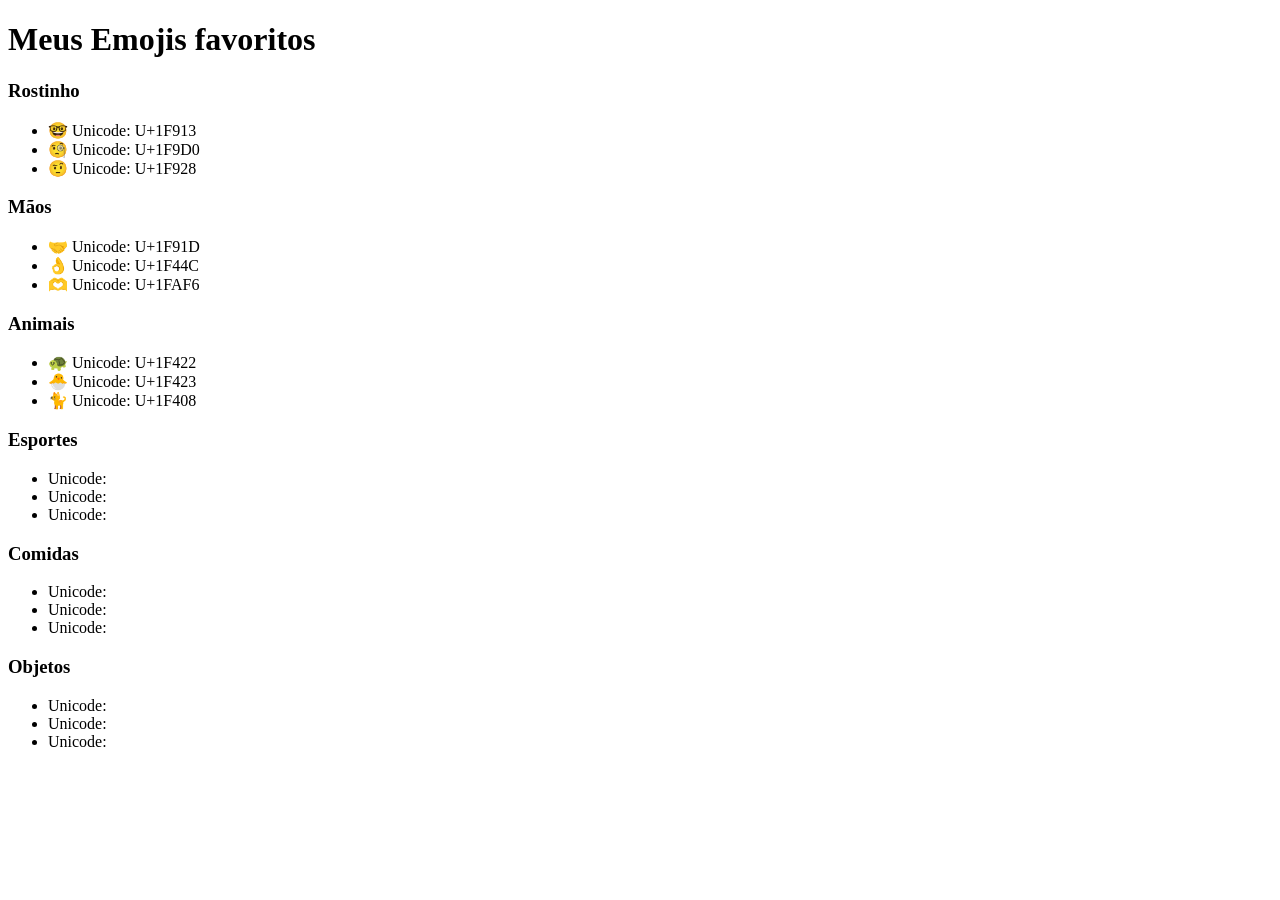
==== Desafios/D-04/index.html @ 46b366ed "treinado" ====
<!DOCTYPE html>
<html lang="en">
<head>
    <meta charset="UTF-8">
    <meta name="viewport" content="width=device-width, initial-scale=1.0">
    <title>Emojis</title>
</head>
<body>
    <h1>Meus Emojis favoritos</h1>
    <h3>Rostinho</h3>
    <ul>
         <li>&#x1F913 Unicode: U+1F913</li>
         <li>&#x1F9D0 Unicode: U+1F9D0</li>
         <li>&#x1F928 Unicode: U+1F928</li>
    </ul>
    <h3>Mãos</h3>
    <ul>
         <li>&#x1F91D Unicode: U+1F91D</li>
         <li>&#x1F44C Unicode: U+1F44C</li>
         <li>&#x1FAF6 Unicode: U+1FAF6</li>
    </ul>
    <h3>Animais</h3>
    <ul>
         <li>&#x1F422 Unicode: U+1F422</li>
         <li>&#x1F423 Unicode: U+1F423</li>
         <li>&#x1F408 Unicode: U+1F408</li>
    </ul>
    <h3>Esportes</h3>
    <ul>
         <li>Unicode:</li>
         <li>Unicode:</li>
         <li>Unicode:</li>
    </ul>
    <h3>Comidas</h3>
    <ul>
         <li>Unicode:</li>
         <li>Unicode:</li>
         <li>Unicode:</li>
    </ul>
    <h3>Objetos</h3>
    <ul>
        <li>Unicode:</li>
        <li>Unicode:</li>
        <li>Unicode:</li>
    </ul>
</body>
</html>
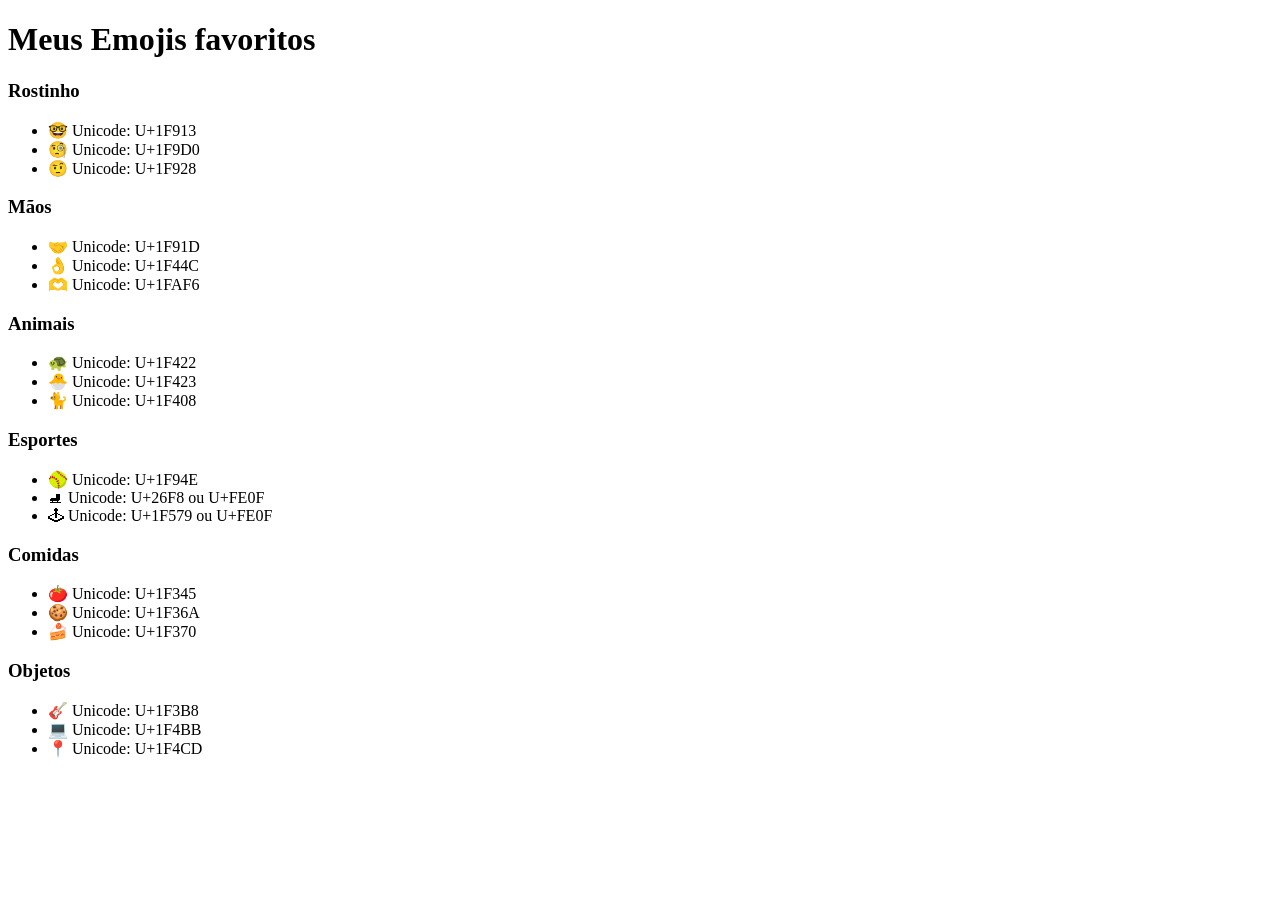
==== commit 10dafc50: "atualizando" ====
--- a/Desafios/D-04/index.html
+++ b/Desafios/D-04/index.html
@@ -8,40 +8,40 @@
 <body>
     <h1>Meus Emojis favoritos</h1>
     <h3>Rostinho</h3>
-    <ul>
-         <li>&#x1F913 Unicode: U+1F913</li>
-         <li>&#x1F9D0 Unicode: U+1F9D0</li>
-         <li>&#x1F928 Unicode: U+1F928</li>
-    </ul>
+      <ul>
+          <li>&#x1F913 Unicode: U+1F913</li>
+          <li>&#x1F9D0 Unicode: U+1F9D0</li>
+          <li>&#x1F928 Unicode: U+1F928</li>
+      </ul>
     <h3>Mãos</h3>
-    <ul>
-         <li>&#x1F91D Unicode: U+1F91D</li>
-         <li>&#x1F44C Unicode: U+1F44C</li>
-         <li>&#x1FAF6 Unicode: U+1FAF6</li>
-    </ul>
+       <ul>
+          <li>&#x1F91D Unicode: U+1F91D</li>
+          <li>&#x1F44C Unicode: U+1F44C</li>
+          <li>&#x1FAF6 Unicode: U+1FAF6</li>
+       </ul>
     <h3>Animais</h3>
-    <ul>
-         <li>&#x1F422 Unicode: U+1F422</li>
-         <li>&#x1F423 Unicode: U+1F423</li>
-         <li>&#x1F408 Unicode: U+1F408</li>
-    </ul>
+       <ul>
+          <li>&#x1F422 Unicode: U+1F422</li>
+          <li>&#x1F423 Unicode: U+1F423</li>
+          <li>&#x1F408 Unicode: U+1F408</li>
+      </ul>
     <h3>Esportes</h3>
-    <ul>
-         <li>Unicode:</li>
-         <li>Unicode:</li>
-         <li>Unicode:</li>
-    </ul>
+       <ul>
+          <li>&#x1F94E Unicode: U+1F94E</li>
+          <li>&#x26F8 Unicode: U+26F8 ou U+FE0F</li>
+          <li>&#x1F579 Unicode: U+1F579 ou U+FE0F</li>
+      </ul>
     <h3>Comidas</h3>
-    <ul>
-         <li>Unicode:</li>
-         <li>Unicode:</li>
-         <li>Unicode:</li>
-    </ul>
+      <ul>
+          <li>&#x1F345 Unicode: U+1F345</li>
+          <li>&#x1F36A Unicode: 	U+1F36A</li>
+          <li>&#x1F370 Unicode: U+1F370</li>
+      </ul>
     <h3>Objetos</h3>
-    <ul>
-        <li>Unicode:</li>
-        <li>Unicode:</li>
-        <li>Unicode:</li>
-    </ul>
+      <ul>
+         <li>&#x1F3B8 Unicode: U+1F3B8</li>
+         <li>&#x1F4BB Unicode: U+1F4BB</li>
+         <li>&#x1F4CD Unicode: U+1F4CD</li>
+      </ul>
 </body>
 </html>
